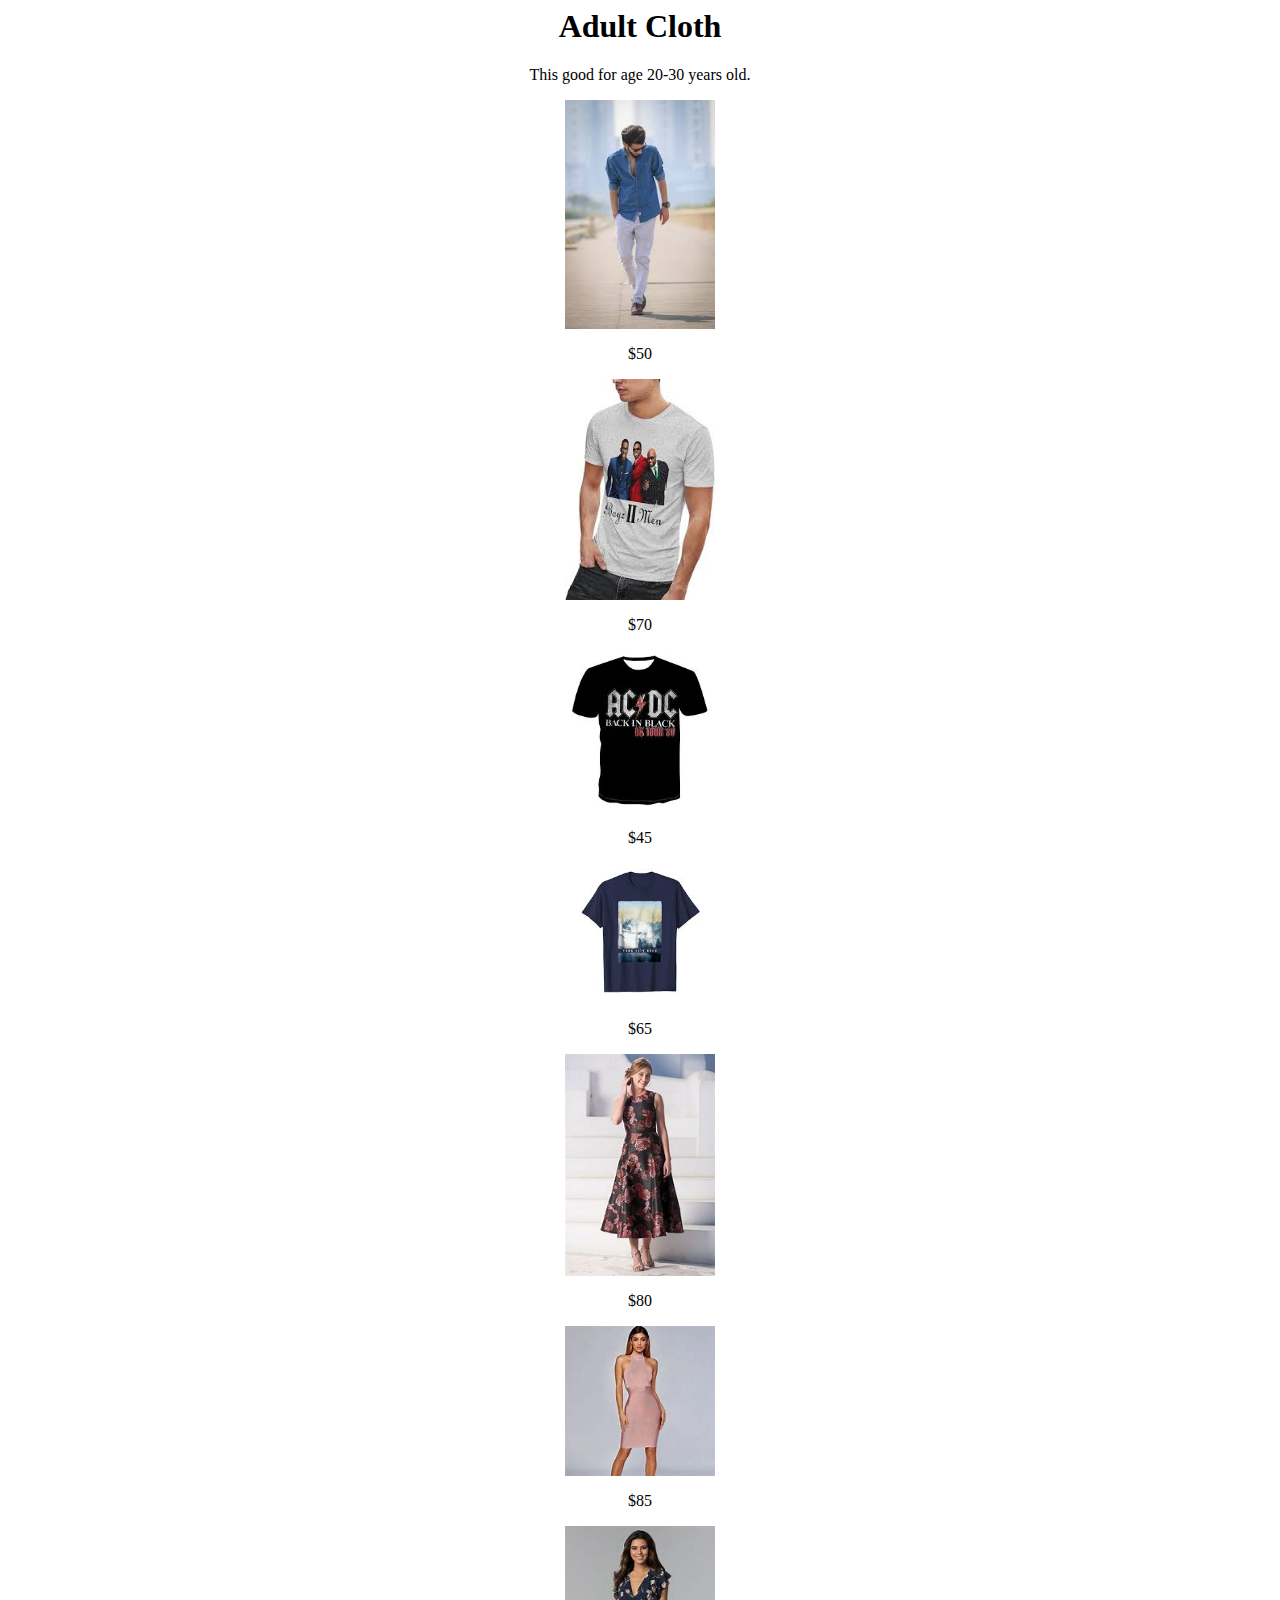
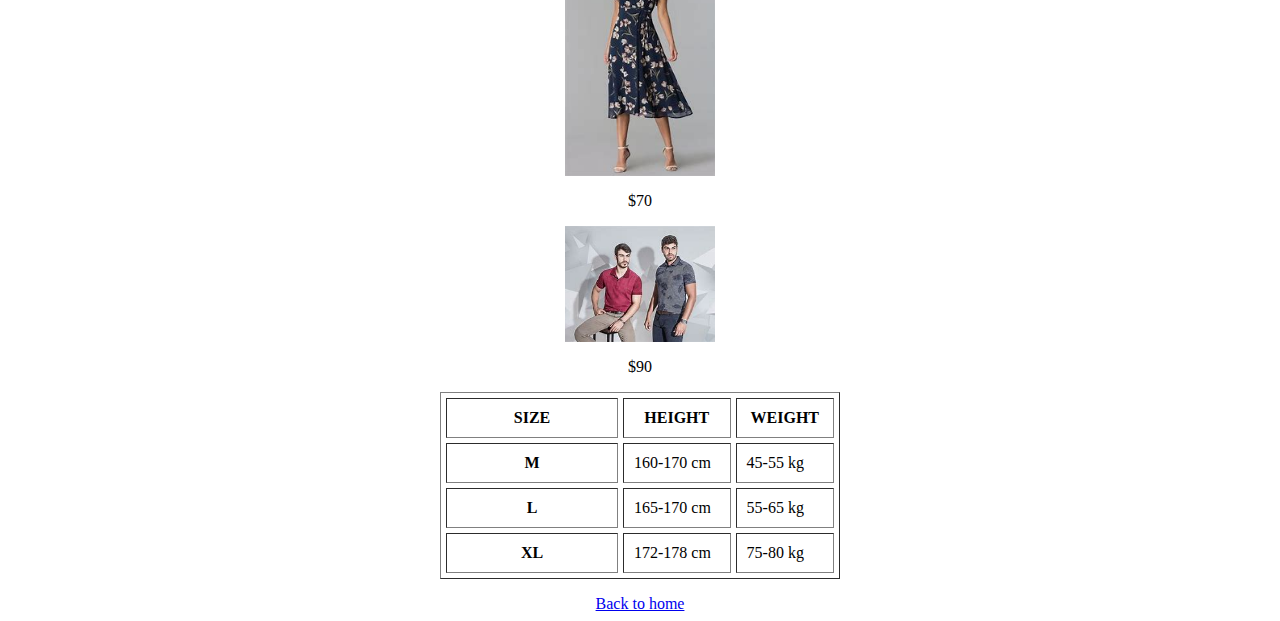
==== adult.html @ bc5ec5bf "Add files via upload" ====
<html>
<title> ADULTClothing</title>
<head> 
          <h1 align="center">Adult Cloth</h1>
<body align="center">
<p> This good for age 20-30 years old.</p>
<p></p>
<img src="adult1.JPEG"  width="150" hight="150" />
<p>$50</p>
<p></p>
<img src="adult2.JPEG" width="150" hight="150" />
<p>$70</p>
<p></p>
<img src="adult3.JPEG" width="150" hight="150" />
<p>$45</p>
<p></p>
<img src="adlut4.JPEG" width="150" hight="150" />
<p>$65</p>
<img src="adult5.jpg" width="150" hight="150" />
<p>$80</p>
<p></p>
<p><img src="adult6.jpg" width="150" hight="150" /></p>
<p>$85</p>
<p></p>
<img src="adult7.jpg" width="150" hight="150" />
<p>$70</p>
<p></p>
<img src="adult8.jpg" width="150" hight="150" />
<p>$90</p>
<p></p>

<table border="1" width="400" cellpadding="10" cellspacing="5" align="center">
<tr>
<th width="150">SIZE</th>
<th>HEIGHT</th>
<th>WEIGHT</th>
</tr>

<tr>
<th>M</th>
<td>160-170 cm</td>
<td>45-55 kg</td>
</tr>

<tr>
<th>L</th>
<td>165-170 cm</td>
<td>55-65 kg</td>
</tr>

<tr>
<th>XL</th>
<td>172-178 cm</td>
<td>75-80 kg</td>
</tr>
</table>
<p></p>
<a href="home.html"> Back to home</a>
</body>
</head>
</html>
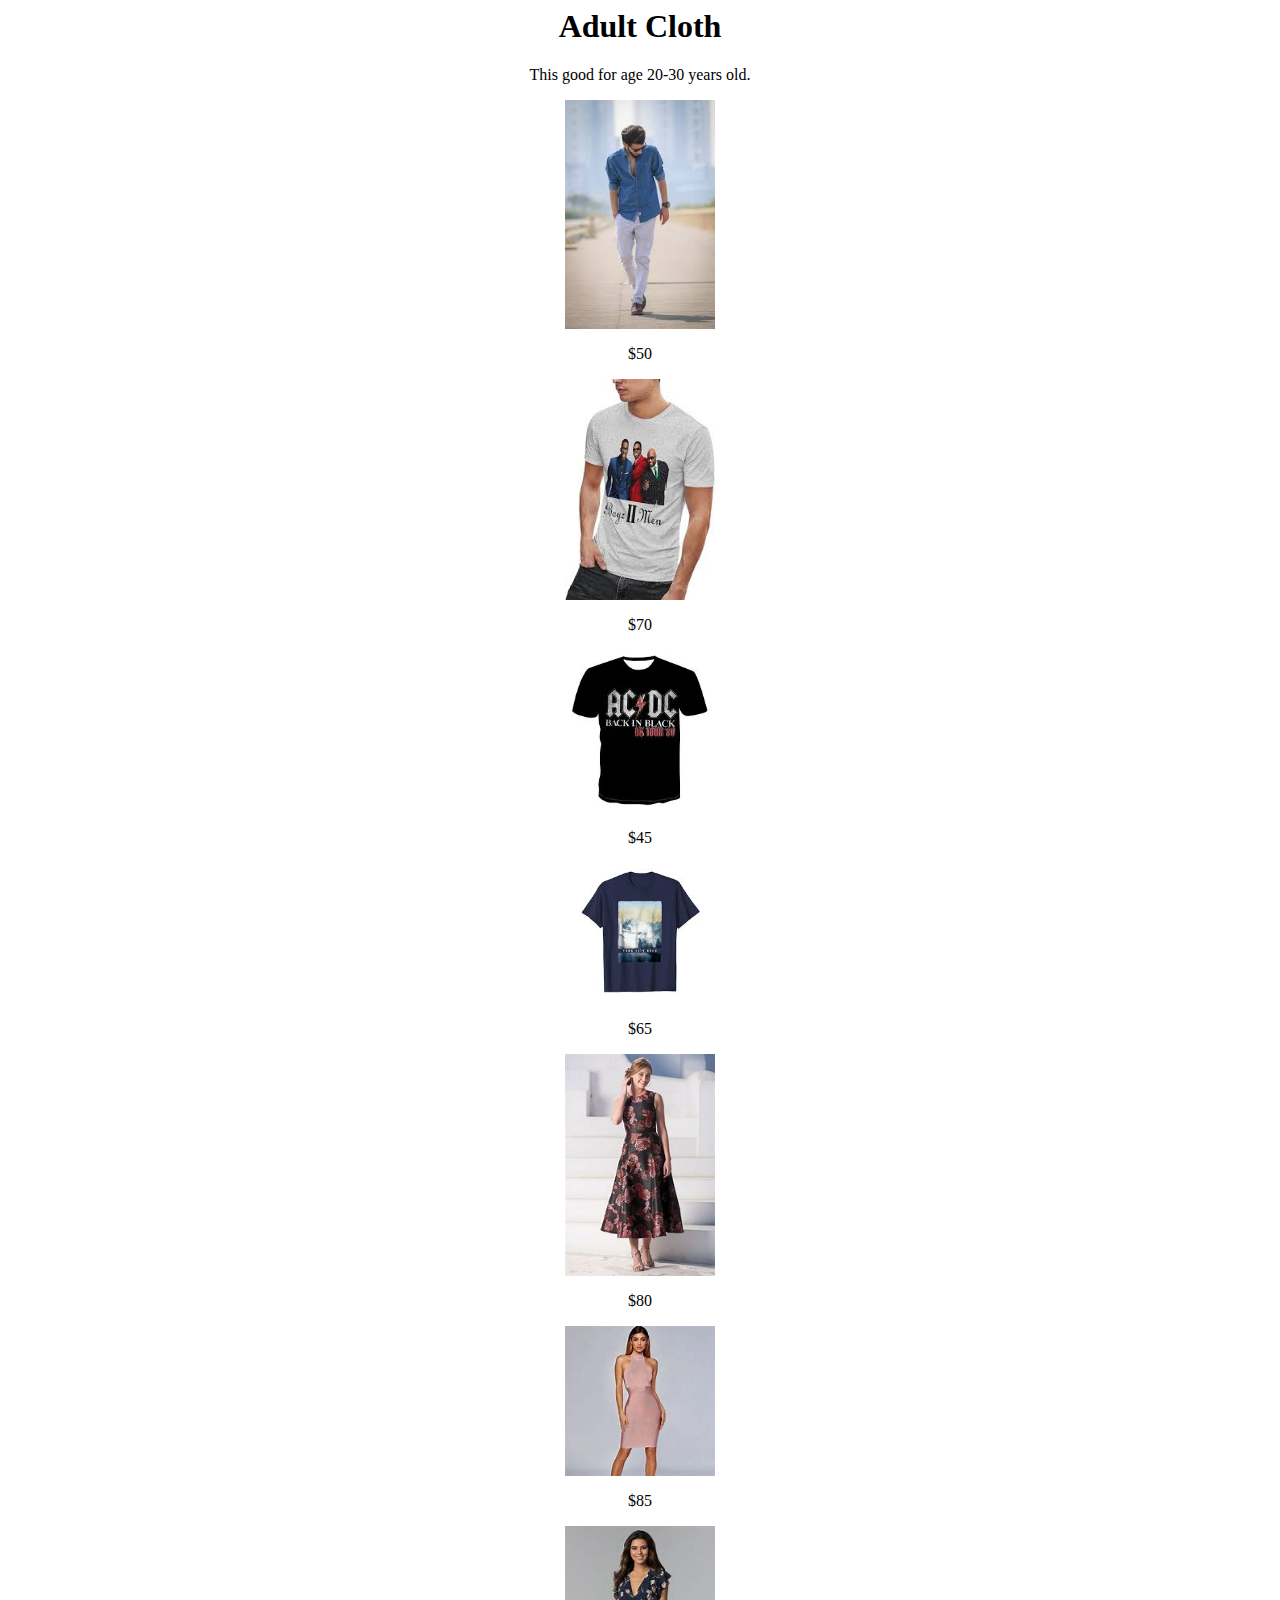
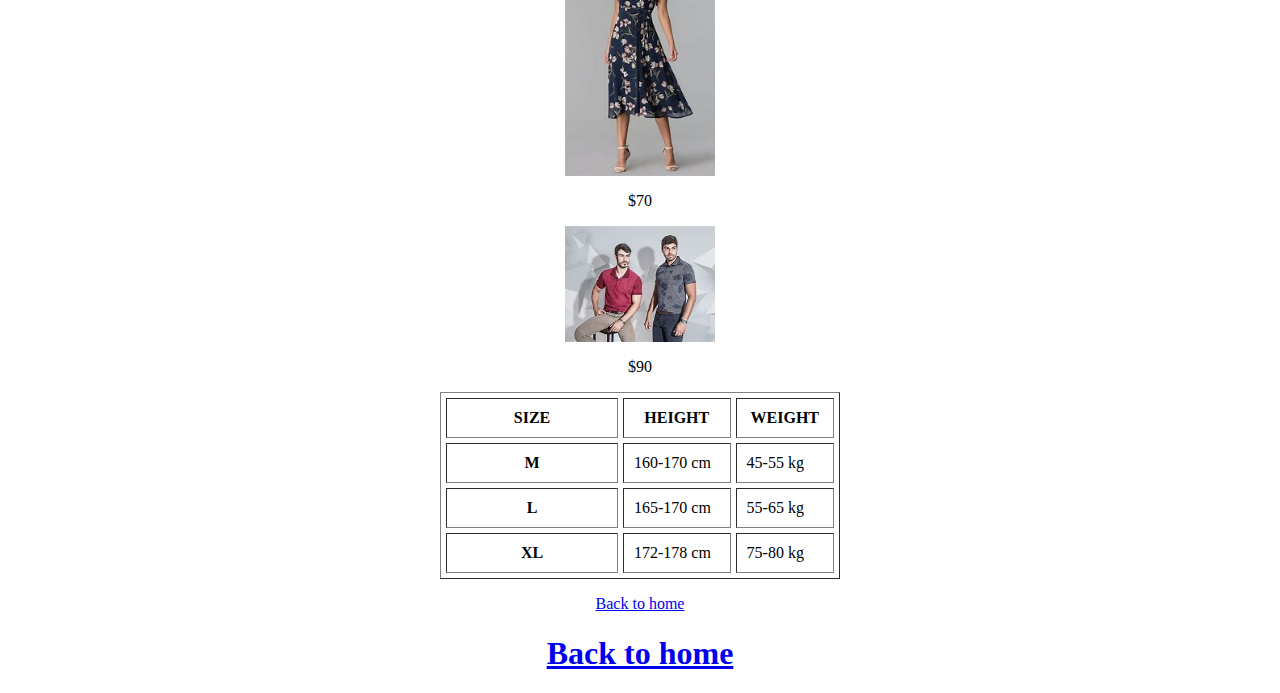
==== commit 2d822cb6: "Update adult.html" ====
--- a/adult.html
+++ b/adult.html
@@ -55,7 +55,8 @@
 </tr>
 </table>
 <p></p>
-<a href="home.html"> Back to home</a>
+<a href="index.html"> Back to home</a>
 </body>
 </head>
-</html>+</html>
+<h1><a href="index.html"> Back to home</a> </h1>
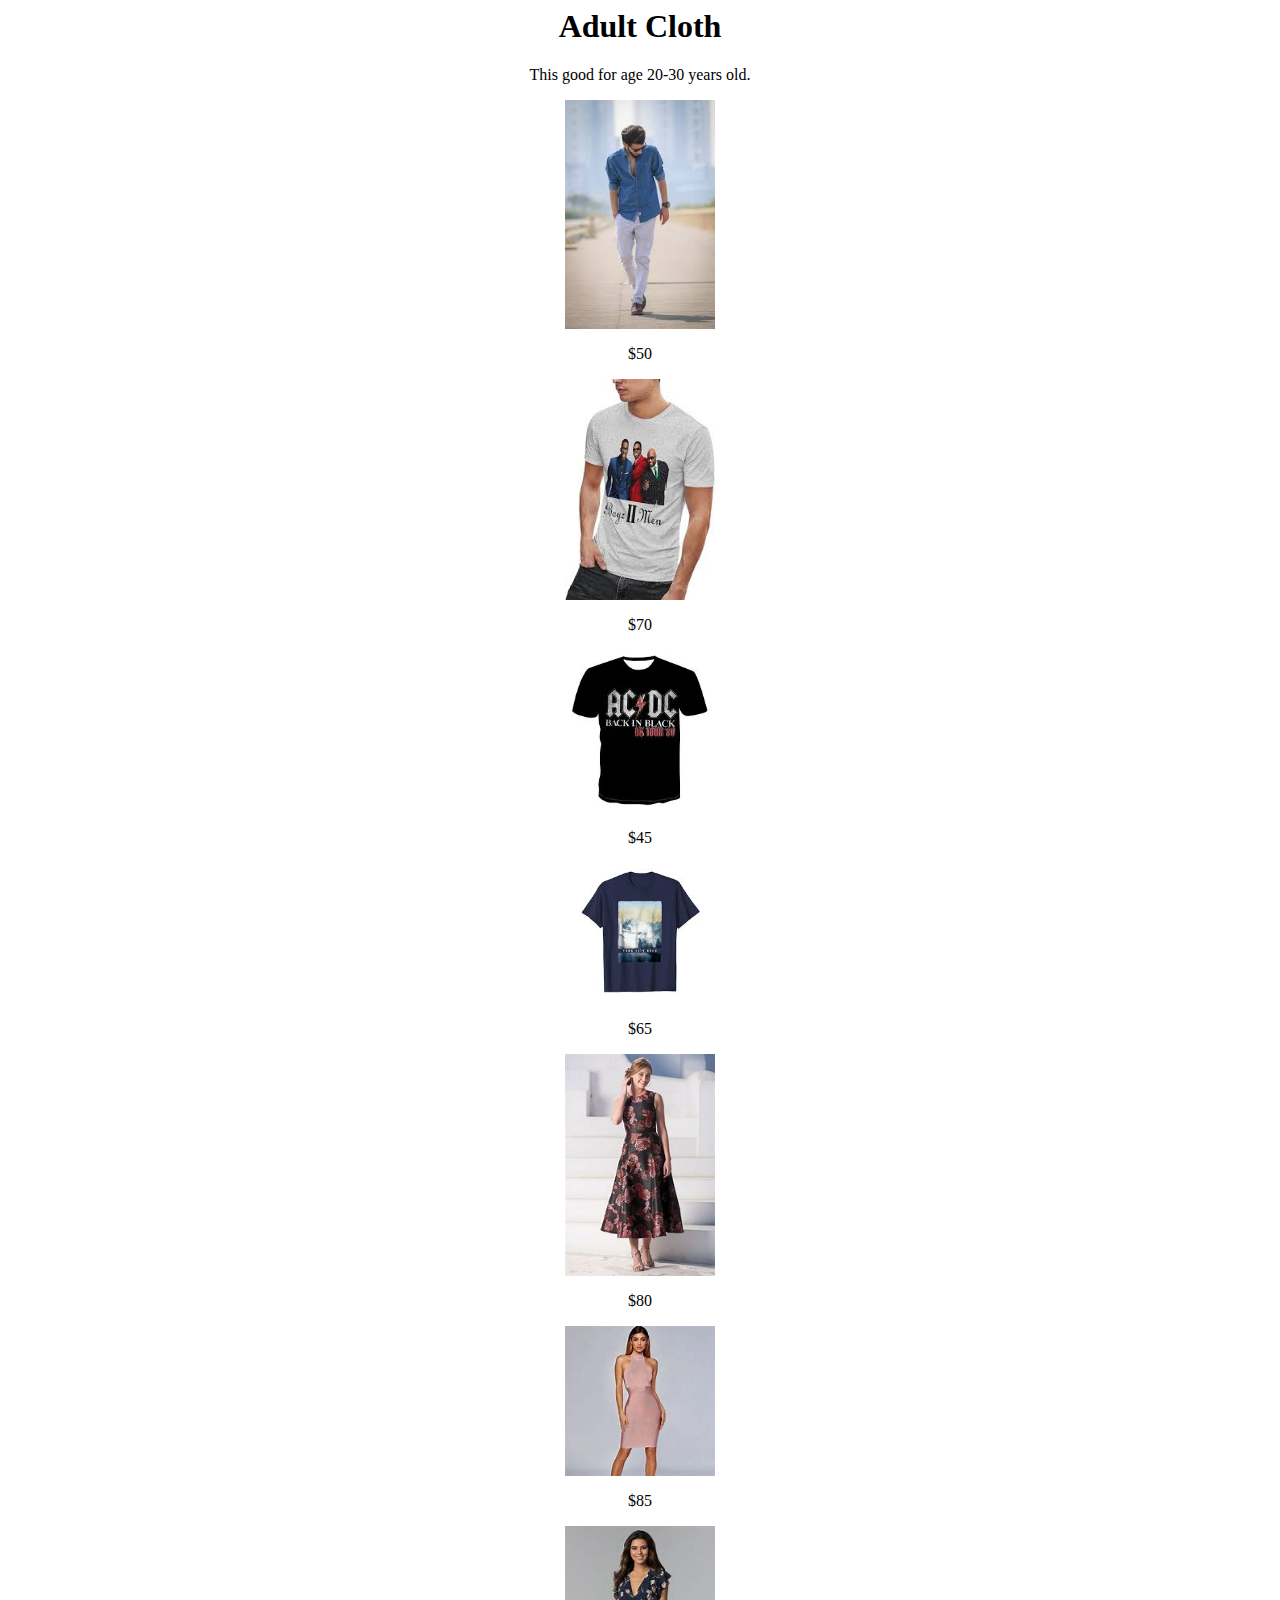
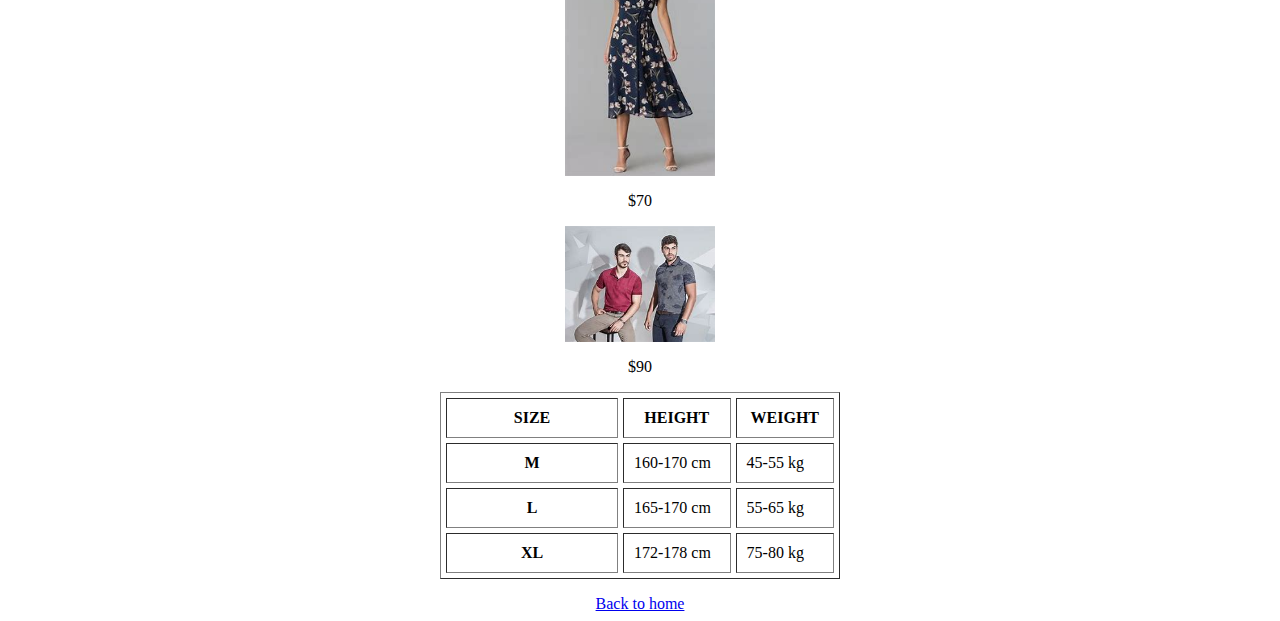
==== commit ca42d536: "Update adult.html" ====
--- a/adult.html
+++ b/adult.html
@@ -59,4 +59,3 @@
 </body>
 </head>
 </html>
-<h1><a href="index.html"> Back to home</a> </h1>
